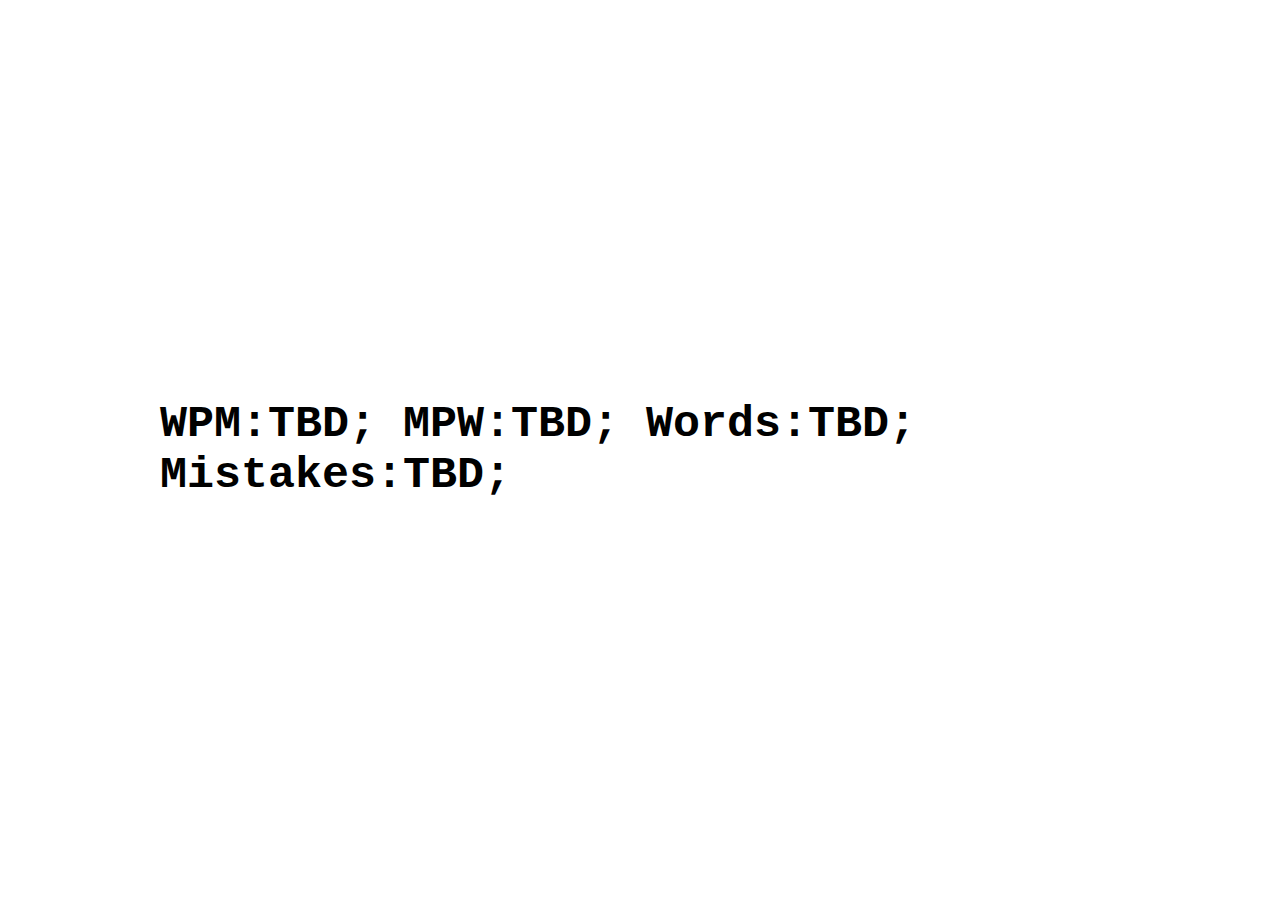
==== src/index.html @ d643f2a0 "Not stop me from minifying my application" ====
<!DOCTYPE html>
<html>
<head>
    <link rel="icon" href="data:,">
    <meta charset="utf-8"/>
    <script>
(function(){
KEYS = {
    BACKSPACE: 8,
    SHIFT: 16,
    SPACE: 32,
    KEY_0: 48,
    KEY_Z: 90,
    COMMA: 188,
    DASH: 189,
    PERIOD: 190,
    FORWARD_SLASH: 191,
};
const right_shift_letters = "qazwsxedcrfvtgb"

var start_time;
var word_count;
var mistakes = 0;

var left_upper = false;
var right_upper = false;

var completed;
var cursor;
var uncompleted;

const reset = async () => {
    const response = await fetch('https://www.randomtext.me/api/gibberish/h1/50');
    const json = await response.json();
    text=json.text_out
        .replace("<h1>","") // randomtext.me only outputs "HTML" text
        .replace("<h1/>","")
        .replace(/\b\w/g, l => l.toUpperCase()) // Words will begin with capitals
        .replace(/\s+/g, ' ') // collapse whitespace just in case.
        .trim()
    // Hardcoded text for unittests.
    // text = "hello world YHNUJM QAZWSXEDCRFVTGB";
    start_time = undefined;
    results_set = false;
    mistakes = 0;
    resetText(text);
}
//Wrapper so compressor can reduce even more
function getElementById(id){
  return document.getElementById(id);
}

function resetText(text) {
    completed.innerHTML = ""
    cursor.innerHTML = text.charAt(0)
    uncompleted.innerHTML = text.substring(1)
    word_count = text.split(" ").length;
}

document.addEventListener("DOMContentLoaded", function (event) {
    completed = getElementById("tutor-completed");
    cursor = getElementById("tutor-cursor");
    uncompleted = getElementById("tutor-uncompleted");
    reset();
});

document.addEventListener('keyup', function (event) {
    if (event.location === KeyboardEvent.DOM_KEY_LOCATION_LEFT) {
        left_upper = false
    } else if (event.location === KeyboardEvent.DOM_KEY_LOCATION_RIGHT) {
        right_upper = false
    }
});
document.addEventListener('keydown', function (event) {
    
    var key = '';

    switch (event.keyCode) {
        case KEYS.SPACE:
            event.preventDefault();
            key = ' ';
            break;
        case KEYS.FORWARD_SLASH:
            event.preventDefault();
            key = '/';
            break;
        case KEYS.COMMA:
            key = ',';
            break;
        case KEYS.PERIOD:
            key = '.';
            break;
        case 173:
            key = '-';
            break;
        case KEYS.SHIFT:
            if (event.location === KeyboardEvent.DOM_KEY_LOCATION_LEFT) {
                left_upper = true
                return
            } else if (event.location === KeyboardEvent.DOM_KEY_LOCATION_RIGHT) {
                right_upper = true
                return
            }
        case KEYS.BACKSPACE:
            uncompleted.innerHTML = cursor.innerHTML + uncompleted.innerHTML;
            cursor.innerHTML = completed.innerHTML.slice(-1);
            completed.innerHTML = completed.innerHTML.slice(0, -1);
            break;
        default:
            if (KEYS.KEY_0 <= event.keyCode && event.keyCode <= KEYS.KEY_Z) {
                key = String.fromCharCode(event.keyCode).toLowerCase();
                if (right_upper && left_upper){
                    key=''; // Disallow holding both shifts down.
                }
                else if (right_upper && right_shift_letters.includes(key)) {
                    key = key.toUpperCase();
                }
                else if (left_upper && !right_shift_letters.includes(key)) {
                    key = key.toUpperCase();
                }
            }
            break;
    }
    if (key == cursor.innerHTML) {
        if (!start_time) {
            start_time = new Date().getTime();
        }
        completed.innerHTML += key;
        cursor.innerHTML = (uncompleted.innerHTML.charAt(0));
        uncompleted.innerHTML = uncompleted.innerHTML.substr(1);
    }
    else {
        mistakes++;
    }
    if (uncompleted.innerHTML.length == 0 && cursor.innerHTML.length == 0) {
        var stop_time = new Date().getTime();
        var tutor_result = getElementById("tutor-result");
        var wpm = word_count / (((stop_time - start_time) / 1000) / 60);
        var mpw = mistakes/word_count;
        tutor_result.innerHTML = `WPM:${wpm.toFixed(2)}; MPW:${mpw.toFixed(2)}; Words:${word_count}; Mistakes:${mistakes};`;
        reset();
    }
});
})()
    </script>
    <style>
.tutor-window{
    width: 75vw;
    padding: 1vh;
    position: absolute;
    top: 50%;
    left: 50%;
    transform: translate(-50%, -50%);
    font-family: 'Courier New', Courier, monospace;
}
.tutor-container{
    font-size: 0;
    display: inline;
    white-space: nowrap;
}
.tutor-completed, .tutor-cursor, .tutor-uncompleted{
  font-size: 4vh;
  white-space: pre-wrap;
}
.tutor-completed{
    color: gray;
}
.tutor-cursor{
    color: red;
    text-decoration: underline;
}
.tutor-result{
    font-size: 5vh;
}

    </style>
</head>

<body>
  <div class="tutor-window">
    <div class="tutor-container">
      <span id="tutor-completed" class="tutor-completed"></span>
      <span id="tutor-cursor" class="tutor-cursor"></span>
      <span id="tutor-uncompleted" class="tutor-uncompleted"></span>
    </div>
    <h3 id="tutor-result" class="tutor-result">WPM:TBD; MPW:TBD; Words:TBD; Mistakes:TBD;</h3>
  </div>
</body>
</html>
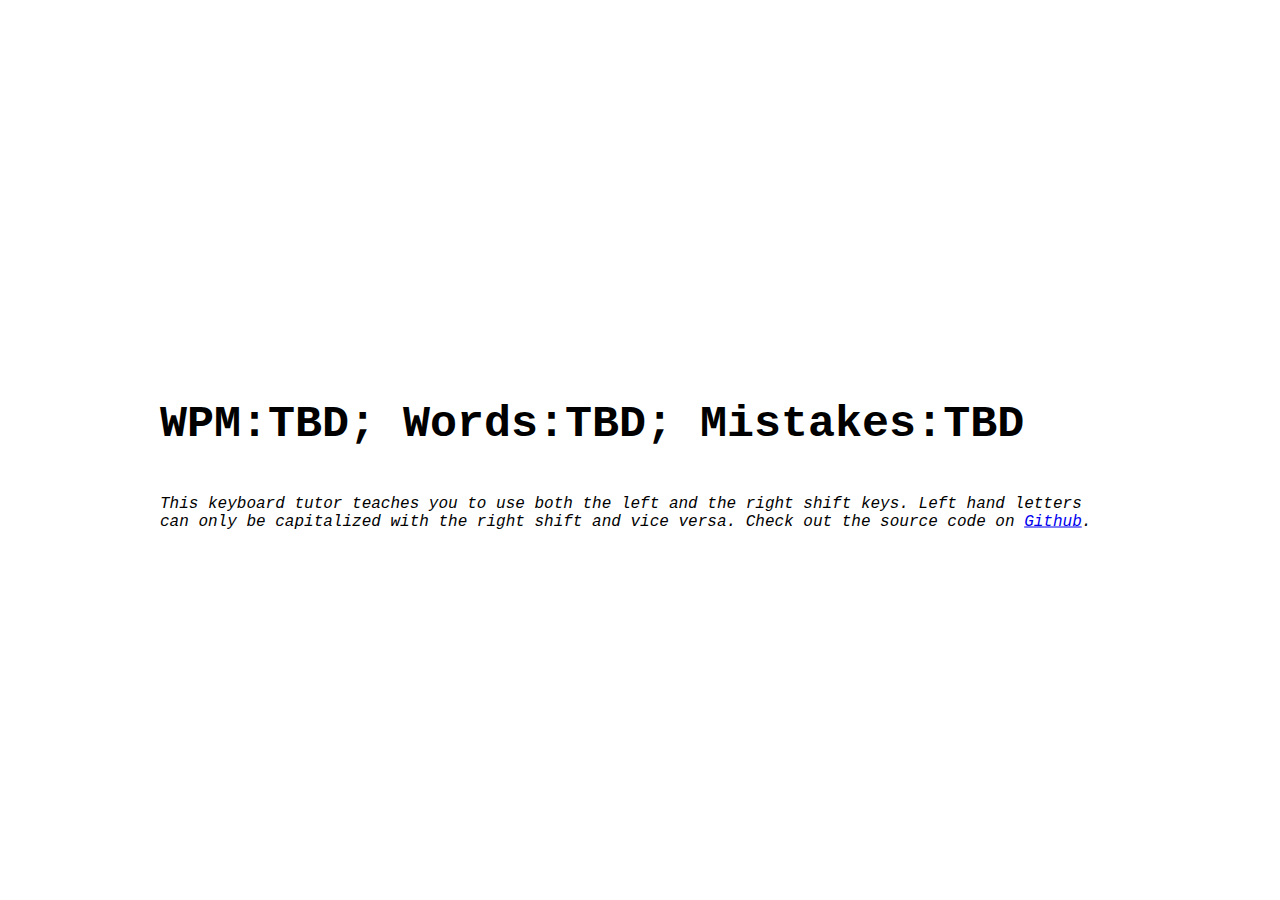
==== commit 7aa1039f: "Add functions as variables to document" ====
--- a/src/index.html
+++ b/src/index.html
@@ -3,6 +3,7 @@
 <head>
     <link rel="icon" href="data:,">
     <meta charset="utf-8"/>
+    <title>Keyboard-Tutor</title>
     <script>
 (function(){
 KEYS = {
@@ -16,7 +17,7 @@
     PERIOD: 190,
     FORWARD_SLASH: 191,
 };
-const right_shift_letters = "qazwsxedcrfvtgb"
+const right_shift_letters = "qazwsxedcrfvtgb";
 
 var start_time;
 var word_count;
@@ -35,9 +36,10 @@
     text=json.text_out
         .replace("<h1>","") // randomtext.me only outputs "HTML" text
         .replace("<h1/>","")
+        .replace("-"," ")
         .replace(/\b\w/g, l => l.toUpperCase()) // Words will begin with capitals
         .replace(/\s+/g, ' ') // collapse whitespace just in case.
-        .trim()
+        .trim();
     // Hardcoded text for unittests.
     // text = "hello world YHNUJM QAZWSXEDCRFVTGB";
     start_time = undefined;
@@ -45,33 +47,34 @@
     mistakes = 0;
     resetText(text);
 }
-//Wrapper so compressor can reduce even more
-function getElementById(id){
-  return document.getElementById(id);
-}
+//Wrappers so minifier can reduce even more
+const doc=document
+const getElementById=doc.getElementById.bind(doc)
+const addEventListener=doc.addEventListener.bind(doc)
+
 
 function resetText(text) {
-    completed.innerHTML = ""
-    cursor.innerHTML = text.charAt(0)
-    uncompleted.innerHTML = text.substring(1)
+    completed.innerHTML = "";
+    cursor.innerHTML = text.charAt(0);
+    uncompleted.innerHTML = text.substring(1);
     word_count = text.split(" ").length;
 }
 
-document.addEventListener("DOMContentLoaded", function (event) {
+addEventListener("DOMContentLoaded", function (event) {
     completed = getElementById("tutor-completed");
     cursor = getElementById("tutor-cursor");
     uncompleted = getElementById("tutor-uncompleted");
     reset();
 });
 
-document.addEventListener('keyup', function (event) {
+addEventListener('keyup', function (event) {
     if (event.location === KeyboardEvent.DOM_KEY_LOCATION_LEFT) {
-        left_upper = false
+        left_upper = false;
     } else if (event.location === KeyboardEvent.DOM_KEY_LOCATION_RIGHT) {
-        right_upper = false
+        right_upper = false;
     }
 });
-document.addEventListener('keydown', function (event) {
+addEventListener('keydown', function (event) {
     
     var key = '';
 
@@ -95,10 +98,10 @@
             break;
         case KEYS.SHIFT:
             if (event.location === KeyboardEvent.DOM_KEY_LOCATION_LEFT) {
-                left_upper = true
+                left_upper = true;
                 return
             } else if (event.location === KeyboardEvent.DOM_KEY_LOCATION_RIGHT) {
-                right_upper = true
+                right_upper = true;
                 return
             }
         case KEYS.BACKSPACE:
@@ -109,14 +112,20 @@
         default:
             if (KEYS.KEY_0 <= event.keyCode && event.keyCode <= KEYS.KEY_Z) {
                 key = String.fromCharCode(event.keyCode).toLowerCase();
-                if (right_upper && left_upper){
-                    key=''; // Disallow holding both shifts down.
+                if (right_upper && left_upper) {
+                    key = ''; // Disallow holding both shifts down.
                 }
-                else if (right_upper && right_shift_letters.includes(key)) {
-                    key = key.toUpperCase();
+                else if (right_upper) {
+                    if (right_shift_letters.includes(key)) {
+                        key = key.toUpperCase();
+                    }
+                    else { key = ''; }
                 }
-                else if (left_upper && !right_shift_letters.includes(key)) {
-                    key = key.toUpperCase();
+                else if (left_upper) {
+                    if (!right_shift_letters.includes(key)) {
+                        key = key.toUpperCase();
+                    }
+                    else { key = ''; }
                 }
             }
             break;
@@ -136,8 +145,7 @@
         var stop_time = new Date().getTime();
         var tutor_result = getElementById("tutor-result");
         var wpm = word_count / (((stop_time - start_time) / 1000) / 60);
-        var mpw = mistakes/word_count;
-        tutor_result.innerHTML = `WPM:${wpm.toFixed(2)}; MPW:${mpw.toFixed(2)}; Words:${word_count}; Mistakes:${mistakes};`;
+        tutor_result.innerHTML = `WPM:${wpm.toFixed(2)};Words:${word_count}; Mistakes:${mistakes}`;
         reset();
     }
 });
@@ -174,16 +182,19 @@
 }
 
     </style>
+    
 </head>
 
 <body>
   <div class="tutor-window">
+      
     <div class="tutor-container">
       <span id="tutor-completed" class="tutor-completed"></span>
       <span id="tutor-cursor" class="tutor-cursor"></span>
       <span id="tutor-uncompleted" class="tutor-uncompleted"></span>
     </div>
-    <h3 id="tutor-result" class="tutor-result">WPM:TBD; MPW:TBD; Words:TBD; Mistakes:TBD;</h3>
+    <h3 id="tutor-result" class="tutor-result">WPM:TBD; Words:TBD; Mistakes:TBD</h3>
+    <p><i>This keyboard tutor teaches you to use both the left and the right shift keys. Left hand letters can only be capitalized with the right shift and vice versa. Check out the source code on <a href="https://github.com/KaarelP2rtel/keyboard-tutor">Github</a>.</i></p>
   </div>
 </body>
 </html>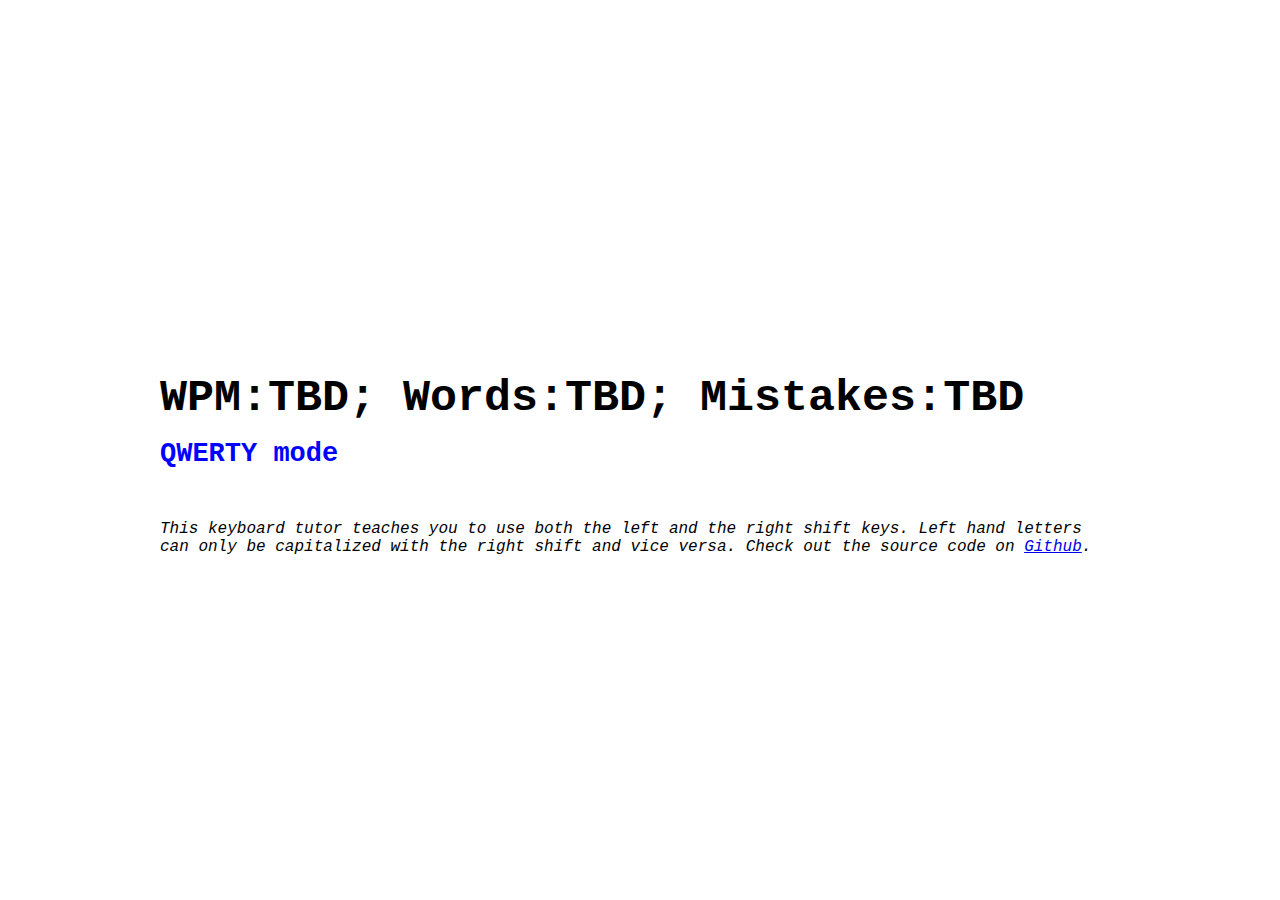
==== commit 0ed7e032: "Added dvorak layout that you can toggle" ====
--- a/src/index.html
+++ b/src/index.html
@@ -17,7 +17,7 @@
     PERIOD: 190,
     FORWARD_SLASH: 191,
 };
-const right_shift_letters = "qazwsxedcrfvtgb";
+var right_shift_letters = "qazwsxedcrfvtgb";
 
 var start_time;
 var word_count;
@@ -29,6 +29,7 @@
 var completed;
 var cursor;
 var uncompleted;
+
 
 const reset = async () => {
     const response = await fetch('https://www.randomtext.me/api/gibberish/h1/50');
@@ -52,18 +53,30 @@
 const getElementById=doc.getElementById.bind(doc)
 const addEventListener=doc.addEventListener.bind(doc)
 
-
-function resetText(text) {
-    completed.innerHTML = "";
-    cursor.innerHTML = text.charAt(0);
-    uncompleted.innerHTML = text.substring(1);
-    word_count = text.split(" ").length;
+const getInnerHTML=(element) =>{return element.innerHTML}
+const setInnerHTML = (element,value) =>{element.innerHTML=value}
+
+
+const resetText =(text) => {
+    setInnerHTML(completed, "");
+    setInnerHTML(cursor, text.charAt(0));
+    setInnerHTML(uncompleted, text.substring(1));
+    word_count = text.split(" ").length;    
 }
 
 addEventListener("DOMContentLoaded", function (event) {
     completed = getElementById("tutor-completed");
     cursor = getElementById("tutor-cursor");
     uncompleted = getElementById("tutor-uncompleted");
+    doc.getElementById("currentLayout").addEventListener('click', function (event){
+        if(event.target.innerHTML.split(' ')[0]=='QWERTY'){ //if it is currently on QWERTY change to dvorak
+            right_shift_letters = "aoeuiqjkxy";
+            event.target.innerHTML = "dvorak mode"
+        }else{
+            right_shift_letters = "qazwsxedcrfvtgb";
+            event.target.innerHTML = "QWERTY mode"
+        }
+    })
     reset();
 });
 
@@ -105,9 +118,9 @@
                 return
             }
         case KEYS.BACKSPACE:
-            uncompleted.innerHTML = cursor.innerHTML + uncompleted.innerHTML;
-            cursor.innerHTML = completed.innerHTML.slice(-1);
-            completed.innerHTML = completed.innerHTML.slice(0, -1);
+        setInnerHTML(uncompleted, getInnerHTML(cursor) + getInnerHTML(uncompleted));
+        setInnerHTML(cursor, getInnerHTML(completed).slice(-1));
+        setInnerHTML(completed, getInnerHTML(completed).slice(0, -1));
             break;
         default:
             if (KEYS.KEY_0 <= event.keyCode && event.keyCode <= KEYS.KEY_Z) {
@@ -130,29 +143,30 @@
             }
             break;
     }
-    if (key == cursor.innerHTML) {
+    if (key == getInnerHTML(cursor)) {
         if (!start_time) {
             start_time = new Date().getTime();
         }
-        completed.innerHTML += key;
-        cursor.innerHTML = (uncompleted.innerHTML.charAt(0));
-        uncompleted.innerHTML = uncompleted.innerHTML.substr(1);
+        // completed.innerHTML += key;
+        setInnerHTML(completed,getInnerHTML(completed)+key)
+        setInnerHTML(cursor, (getInnerHTML(uncompleted).charAt(0)));
+        setInnerHTML(uncompleted, getInnerHTML(uncompleted).substr(1));
     }
     else {
         mistakes++;
     }
-    if (uncompleted.innerHTML.length == 0 && cursor.innerHTML.length == 0) {
+    if (getInnerHTML(uncompleted).length == 0 && getInnerHTML(cursor).length == 0) {
         var stop_time = new Date().getTime();
         var tutor_result = getElementById("tutor-result");
         var wpm = word_count / (((stop_time - start_time) / 1000) / 60);
-        tutor_result.innerHTML = `WPM:${wpm.toFixed(2)};Words:${word_count}; Mistakes:${mistakes}`;
+        setInnerHTML(tutor_result, `WPM:${wpm.toFixed(2)};Words:${word_count}; Mistakes:${mistakes}`);
         reset();
     }
 });
 })()
     </script>
     <style>
-.tutor-window{
+#tutor-window{
     width: 75vw;
     padding: 1vh;
     position: absolute;
@@ -161,39 +175,45 @@
     transform: translate(-50%, -50%);
     font-family: 'Courier New', Courier, monospace;
 }
-.tutor-container{
+#tutor-container{
     font-size: 0;
     display: inline;
     white-space: nowrap;
 }
-.tutor-completed, .tutor-cursor, .tutor-uncompleted{
+#tutor-completed, #tutor-cursor, #tutor-uncompleted{
   font-size: 4vh;
   white-space: pre-wrap;
 }
-.tutor-completed{
+#tutor-completed{
     color: gray;
 }
-.tutor-cursor{
+#tutor-cursor{
     color: red;
     text-decoration: underline;
 }
-.tutor-result{
+#tutor-result{
     font-size: 5vh;
 }
-
+#currentLayout{
+    color:blue;
+    font-size: 3vh;
+}
+#currentLayout:hover{
+    cursor: pointer;
+}
     </style>
     
 </head>
 
 <body>
-  <div class="tutor-window">
+  <div id="tutor-window">
       
-    <div class="tutor-container">
-      <span id="tutor-completed" class="tutor-completed"></span>
-      <span id="tutor-cursor" class="tutor-cursor"></span>
-      <span id="tutor-uncompleted" class="tutor-uncompleted"></span>
+    <div id="tutor-container">
+      <span id="tutor-completed" ></span>
+      <span id="tutor-cursor" ></span>
+      <span id="tutor-uncompleted"></span>
     </div>
-    <h3 id="tutor-result" class="tutor-result">WPM:TBD; Words:TBD; Mistakes:TBD</h3>
+    <h3 id="tutor-result" >WPM:TBD; Words:TBD; Mistakes:TBD <span id="currentLayout">QWERTY mode</span></h3>
     <p><i>This keyboard tutor teaches you to use both the left and the right shift keys. Left hand letters can only be capitalized with the right shift and vice versa. Check out the source code on <a href="https://github.com/KaarelP2rtel/keyboard-tutor">Github</a>.</i></p>
   </div>
 </body>
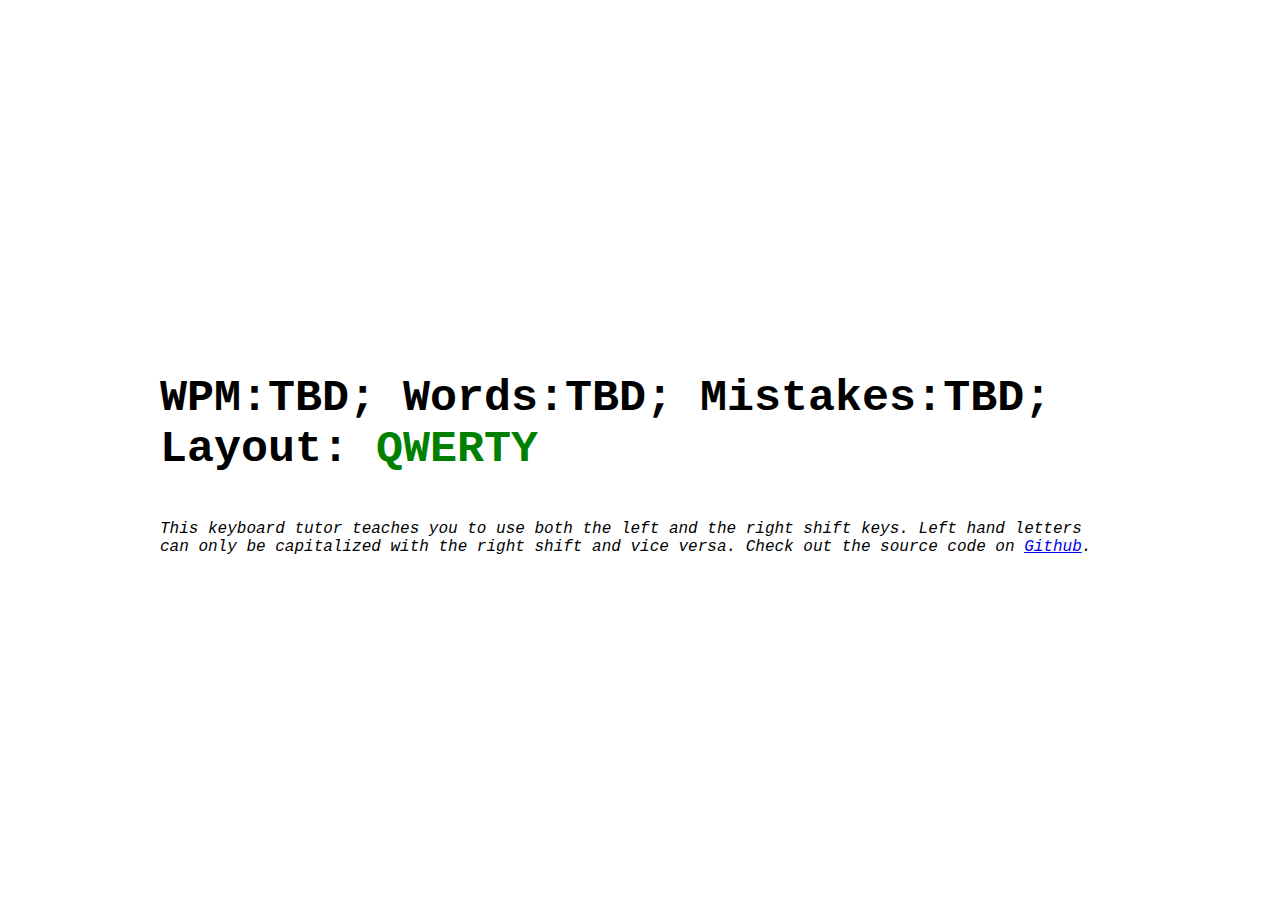
==== commit 215e57ce: "Restyle PR code and add colemak" ====
--- a/src/index.html
+++ b/src/index.html
@@ -68,14 +68,23 @@
     completed = getElementById("tutor-completed");
     cursor = getElementById("tutor-cursor");
     uncompleted = getElementById("tutor-uncompleted");
-    doc.getElementById("currentLayout").addEventListener('click', function (event){
-        if(event.target.innerHTML.split(' ')[0]=='QWERTY'){ //if it is currently on QWERTY change to dvorak
-            right_shift_letters = "aoeuiqjkxy";
-            event.target.innerHTML = "dvorak mode"
-        }else{
-            right_shift_letters = "qazwsxedcrfvtgb";
-            event.target.innerHTML = "QWERTY mode"
+    getElementById("current-layout").addEventListener('click', function (event){
+        var current_layout=getInnerHTML(event.target)
+        switch (current_layout){
+            case "QWERTY":
+                right_shift_letters = "aoeuiqjkxy"
+                setInnerHTML(event.target, "Dvorak")
+                break
+            case "Dvorak":
+                right_shift_letters = "qazwrxfscptvgdb"
+                setInnerHTML(event.target, "Colemak")
+                break
+            default:
+                right_shift_letters = "qazwsxedcrfvtgb"
+                setInnerHTML(event.target,"QWERTY")
+                break
         }
+        
     })
     reset();
 });
@@ -191,14 +200,13 @@
     color: red;
     text-decoration: underline;
 }
-#tutor-result{
+#tutor-status{
     font-size: 5vh;
 }
-#currentLayout{
-    color:blue;
-    font-size: 3vh;
-}
-#currentLayout:hover{
+#current-layout{
+    color:green;
+}
+#current-layout:hover{
     cursor: pointer;
 }
     </style>
@@ -213,7 +221,7 @@
       <span id="tutor-cursor" ></span>
       <span id="tutor-uncompleted"></span>
     </div>
-    <h3 id="tutor-result" >WPM:TBD; Words:TBD; Mistakes:TBD <span id="currentLayout">QWERTY mode</span></h3>
+    <h3 id="tutor-status"><span id="tutor-result" >WPM:TBD; Words:TBD; Mistakes:TBD;</span> Layout: <span id="current-layout">QWERTY</span></h3>
     <p><i>This keyboard tutor teaches you to use both the left and the right shift keys. Left hand letters can only be capitalized with the right shift and vice versa. Check out the source code on <a href="https://github.com/KaarelP2rtel/keyboard-tutor">Github</a>.</i></p>
   </div>
 </body>
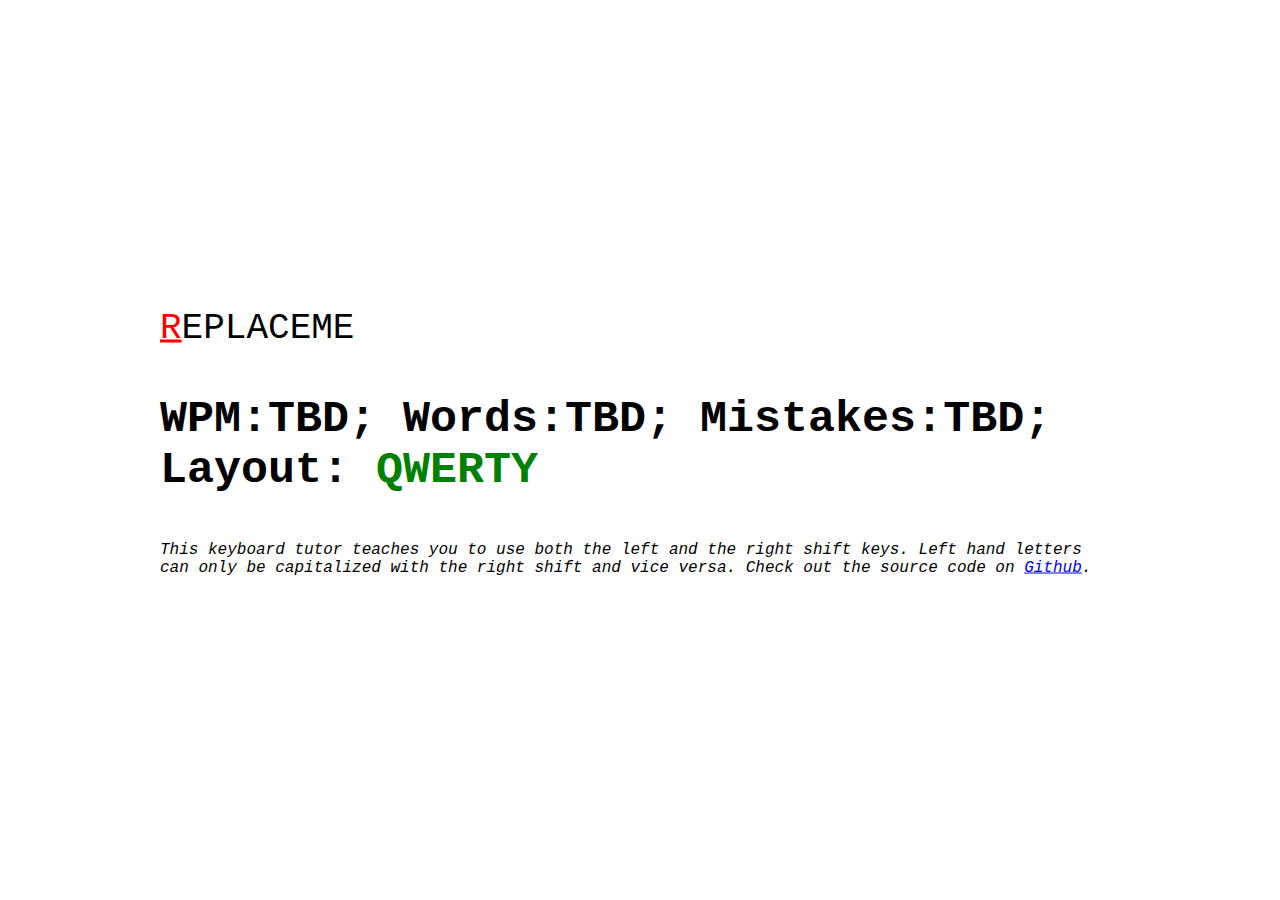
==== commit f7dd2372: "Add aws lambda code" ====
--- a/src/index.html
+++ b/src/index.html
@@ -20,7 +20,7 @@
 var right_shift_letters = "qazwsxedcrfvtgb";
 
 var start_time;
-var word_count;
+var word_count = 50;
 var mistakes = 0;
 
 var left_upper = false;
@@ -31,22 +31,21 @@
 var uncompleted;
 
 
-const reset = async () => {
-    const response = await fetch('https://www.randomtext.me/api/gibberish/h1/50');
-    const json = await response.json();
-    text=json.text_out
-        .replace("<h1>","") // randomtext.me only outputs "HTML" text
-        .replace("<h1/>","")
-        .replace("-"," ")
-        .replace(/\b\w/g, l => l.toUpperCase()) // Words will begin with capitals
-        .replace(/\s+/g, ' ') // collapse whitespace just in case.
-        .trim();
-    // Hardcoded text for unittests.
-    // text = "hello world YHNUJM QAZWSXEDCRFVTGB";
+const reset = () => {
+
     start_time = undefined;
     results_set = false;
     mistakes = 0;
-    resetText(text);
+
+    setInnerHTML(completed, "");
+    setInnerHTML(cursor, text.charAt(0));
+    setInnerHTML(uncompleted, text.substring(1));
+
+}
+const getmoretext = async () => {
+    let response = await fetch(`${window.location.origin}/moretext`);
+    text= await response.text();
+    reset();
 }
 //Wrappers so minifier can reduce even more
 const doc=document
@@ -56,13 +55,6 @@
 const getInnerHTML=(element) =>{return element.innerHTML}
 const setInnerHTML = (element,value) =>{element.innerHTML=value}
 
-
-const resetText =(text) => {
-    setInnerHTML(completed, "");
-    setInnerHTML(cursor, text.charAt(0));
-    setInnerHTML(uncompleted, text.substring(1));
-    word_count = text.split(" ").length;    
-}
 
 addEventListener("DOMContentLoaded", function (event) {
     completed = getElementById("tutor-completed");
@@ -72,7 +64,7 @@
         var current_layout=getInnerHTML(event.target)
         switch (current_layout){
             case "QWERTY":
-                right_shift_letters = "aoeuiqjkxy"
+                right_shift_letters = "aoeuiqjkxyp"
                 setInnerHTML(event.target, "Dvorak")
                 break
             case "Dvorak":
@@ -84,8 +76,14 @@
                 setInnerHTML(event.target,"QWERTY")
                 break
         }
-        
+
     })
+    // Hardcoded text for unittests.
+    // text = "hello world YHNUJM QAZWSXEDCRFVTGB";
+
+    // This text gets replaced by the server so that the first set of words
+    // gets baked into the page and no external requests are needed.
+    text = "REPLACEME";
     reset();
 });
 
@@ -97,7 +95,7 @@
     }
 });
 addEventListener('keydown', function (event) {
-    
+
     var key = '';
 
     switch (event.keyCode) {
@@ -169,7 +167,7 @@
         var tutor_result = getElementById("tutor-result");
         var wpm = word_count / (((stop_time - start_time) / 1000) / 60);
         setInnerHTML(tutor_result, `WPM:${wpm.toFixed(2)};Words:${word_count}; Mistakes:${mistakes}`);
-        reset();
+        getmoretext();
     }
 });
 })()
@@ -210,12 +208,12 @@
     cursor: pointer;
 }
     </style>
-    
+
 </head>
 
 <body>
   <div id="tutor-window">
-      
+
     <div id="tutor-container">
       <span id="tutor-completed" ></span>
       <span id="tutor-cursor" ></span>
